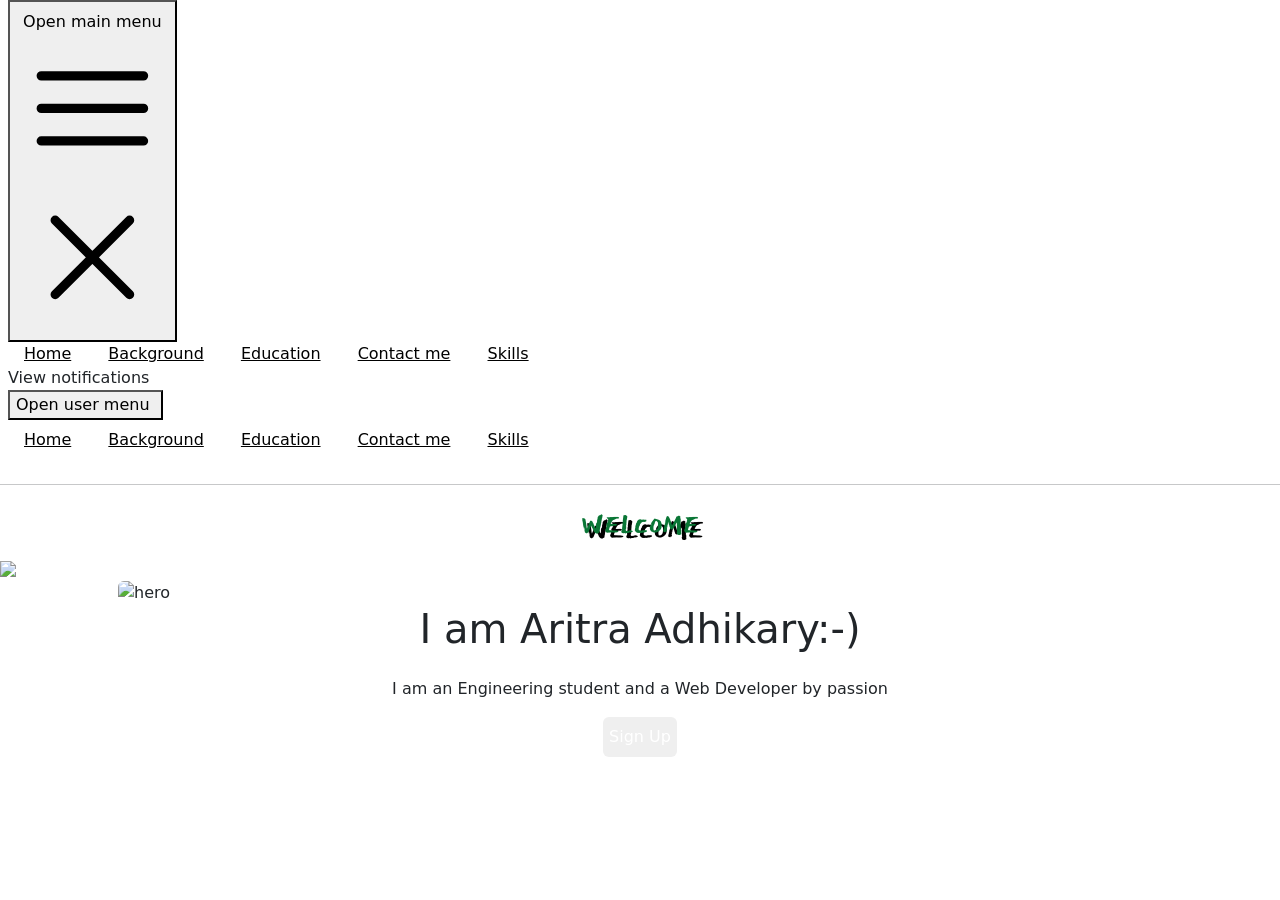
==== index.html @ 2f4a239f "Rename Home.html to index.html" ====
<!DOCTYPE html>
<html lang="en">
  <head>
    <meta charset="UTF-8" />
    <meta http-equiv="X-UA-Compatible" content="IE=edge" />
    <meta name="viewport" content="width=device-width, initial-scale=1.0" />
    
    <script src="https://cdn.tailwindcss.com"></script>
    <link href="https://cdn.jsdelivr.net/npm/bootstrap@5.3.0-alpha1/dist/css/bootstrap.min.css" rel="stylesheet" integrity="sha384-GLhlTQ8iRABdZLl6O3oVMWSktQOp6b7In1Zl3/Jr59b6EGGoI1aFkw7cmDA6j6gD" crossorigin="anonymous">
    <link rel="preconnect" href="https://fonts.googleapis.com"><link rel="preconnect" href="https://fonts.gstatic.com" crossorigin><link href="https://fonts.googleapis.com/css2?family=East+Sea+Dokdo&display=swap" rel="stylesheet">
    <link rel="stylesheet" href="style.css">
    <title>Myself Aritra</title>
    
  </head>
  <body>
    <nav class="bg-gray-800 bg-opacity-5">
      <div class="mx-auto max-w-7xl px-2 sm:px-6 lg:px-8">
        <div class="relative flex h-16 items-center justify-between">
          <div class="absolute inset-y-0 left-0 flex items-center sm:hidden">
            <!-- Mobile menu button-->
            <button
              type="button"
              class="inline-flex items-center justify-center rounded-md p-2 text-gray-400 hover:bg-gray-700 hover:text-white focus:outline-none focus:ring-2 focus:ring-inset focus:ring-white"
              aria-controls="mobile-menu"
              aria-expanded="false"
            >
              <span class="sr-only">Open main menu</span>
              <!--
                  Icon when menu is closed.
      
                  Heroicon name: outline/bars-3
      
                  Menu open: "hidden", Menu closed: "block"
                -->
              <svg
                class="block h-6 w-6"
                xmlns="http://www.w3.org/2000/svg"
                fill="none"
                viewBox="0 0 24 24"
                stroke-width="1.5"
                stroke="currentColor"
                aria-hidden="true"
              >
                <path
                  stroke-linecap="round"
                  stroke-linejoin="round"
                  d="M3.75 6.75h16.5M3.75 12h16.5m-16.5 5.25h16.5"
                />
              </svg>
              <!--
                  Icon when menu is open.
      
                  Heroicon name: outline/x-mark
      
                  Menu open: "block", Menu closed: "hidden"
                -->
              <svg
                class="hidden h-6 w-6"
                xmlns="http://www.w3.org/2000/svg"
                fill="none"
                viewBox="0 0 24 24"
                stroke-width="1.5"
                stroke="currentColor"
                aria-hidden="true"
              >
                <path
                  stroke-linecap="round"
                  stroke-linejoin="round"
                  d="M6 18L18 6M6 6l12 12"
                />
              </svg>
            </button>
          </div>
          <div
            class="flex flex-1 items-center justify-center sm:items-stretch sm:justify-start"
          >
            
            <div class="hidden sm:ml-6 sm:block">
              <div class="flex space-x-4">
                <!-- Current: "bg-gray-900 text-white", Default: "text-gray-300 hover:bg-gray-700 hover:text-white" -->
                <a
                  href="Home.html"
                  class=" text-black hover:bg-gray-400 hover:text-white px-3 py-2 rounded-md text-sm font-medium"
                  aria-current="page" 
                  >Home</a
                >
                <a
                  href="background.html"
                  class=" text-black hover:bg-gray-400 hover:text-white px-3 py-2 rounded-md text-sm font-medium"
                  aria-current="page" 
                  >Background</a
                >

                <a
                  href="education.html"
                  class="text-black hover:bg-gray-400 hover:text-white px-3 py-2 rounded-md text-sm font-medium"
                  >Education</a
                >

                <a
                  href="contact.html"
                  class=" text-black hover:bg-gray-400 hover:text-white px-3 py-2 rounded-md text-sm font-medium"
                  >Contact me</a
                >

                <a
                  href="#"
                  class=" text-black hover:bg-gray-400 hover:text-white px-3 py-2 rounded-md text-sm font-medium"
                  >Skills</a
                >
              </div>
            </div>
          </div>
          <div
            class="absolute inset-y-0 right-0 flex items-center pr-2 sm:static sm:inset-auto sm:ml-6 sm:pr-0"
          >
           
              <span class="sr-only">View notifications</span>
              
                <path
                  stroke-linecap="round"
                  stroke-linejoin="round"
                  d="M14.857 17.082a23.848 23.848 0 005.454-1.31A8.967 8.967 0 0118 9.75v-.7V9A6 6 0 006 9v.75a8.967 8.967 0 01-2.312 6.022c1.733.64 3.56 1.085 5.455 1.31m5.714 0a24.255 24.255 0 01-5.714 0m5.714 0a3 3 0 11-5.714 0"
                />
              </svg>
            </button>

            <!-- Profile dropdown -->
            <div class="relative ml-3">
              <div>
                <button
                  type="button"
                  class="flex rounded-full bg-gray-800 text-sm focus:outline-none focus:ring-2 focus:ring-white focus:ring-offset-2 focus:ring-offset-gray-800"
                  id="user-menu-button"
                  aria-expanded="false"
                  aria-haspopup="true"
                >
                  <span class="sr-only">Open user menu</span>
                  <img
                    class="h-10 w-10 rounded-full"
                    src="me.jpg"
                    alt=""
                  />
                </button>
              </div>

              <!--
                  Dropdown menu, show/hide based on menu state.
      
                  Entering: "transition ease-out duration-100"
                    From: "transform opacity-0 scale-95"
                    To: "transform opacity-100 scale-100"
                  Leaving: "transition ease-in duration-75"
                    From: "transform opacity-100 scale-100"
                    To: "transform opacity-0 scale-95"
                -->
              
            </div>
          </div>
        </div>
      </div>

      <!-- Mobile menu, show/hide based on menu state. -->
      <div class="sm:hidden" id="mobile-menu">
        <div class="space-y-1 px-2 pt-2 pb-3">
          <!-- Current: "bg-gray-900 text-white", Default: "text-gray-300 hover:bg-gray-700 hover:text-white" -->
          <a
            href="Home.html"
            id="tag"
            class="bg-gray-300 text-black block px-3 py-2 rounded-md text-base font-medium"
            aria-current="page"
            >Home</a
          >
          <a
            href="background.html"
            id="tag"
            class="bg-gray-300 text-black block px-3 py-2 rounded-md text-base font-medium"
            aria-current="page"
            >Background</a
          >

          <a
            href="education.html"
            id="tag"
            class="bg-gray-300 text-black block px-3 py-2 rounded-md text-base font-medium"
            >Education</a
          >

          <a
            href="contact.html"
            id="tag"
            class="bg-gray-300 text-black
            block px-3 py-2 rounded-md text-base font-medium"
            >Contact me</a
          >

          <a
            href="#"
            id="tag"
            class="bg-gray-300 text-black block px-3 py-2 rounded-md text-base font-medium"
            >Skills</a
          >
        </div>
      </div>
    </nav>
<h4><hr></h4>






<!-- DETAIL SECTION -->








    <div>
      <h1 id="wel" class="text-center text-8xl pt-10 font-bold ]">WELCOME</h1>
      <img src="back.jpg">
      
      <section class="text-gray-600 body-font">
        <div class="container mx-auto flex px-5 py-24 md:flex-row flex-col items-center">
          <div class="lg:max-w-lg lg:w-full md:w-1/2 w-5/6 mb-10 md:mb-0">
            <img class="object-cover object-center rounded" alt="hero" src="me.jpg">
          </div>
          <div class="lg:flex-grow md:w-1/2 lg:pl-24 md:pl-16 flex flex-col md:items-start md:text-left items-center text-center">
            <h1 class="title-font sm:text-4xl text-3xl mb-4 font-medium text-gray-900">I am Aritra Adhikary:-)
              <br class="hidden lg:inline-block">
            </h1>
            <p class="mb-8 leading-relaxed">I am an Engineering student and a Web Developer by passion</p>
            <div class="flex justify-center">
             <a href="login.html"><button class="inline-flex text-white bg-indigo-500 border-0 py-2 px-6 focus:outline-none hover:bg-indigo-600 rounded text-lg">Sign Up</button></a>
              
            </div>
          </div>
        </div>
      </section>
    </div>
  </body>
</html>
---- style.css ----
.material-symbols-outlined {
          font-variation-settings:
          'FILL' 0,
          'wght' 700,
          'GRAD' 0,
          'opsz' 48;
        }

        #heading{
            color: rgb(8, 8, 149);
            font:bold;
            font-size: 2em;
        }

        #wel{
            font-family: 'East Sea Dokdo', cursive;
            color:rgb(9, 118, 53);
            text-shadow: 5px 5px black;
          }

        #tag:hover{

            background-color:grey;
    
        }
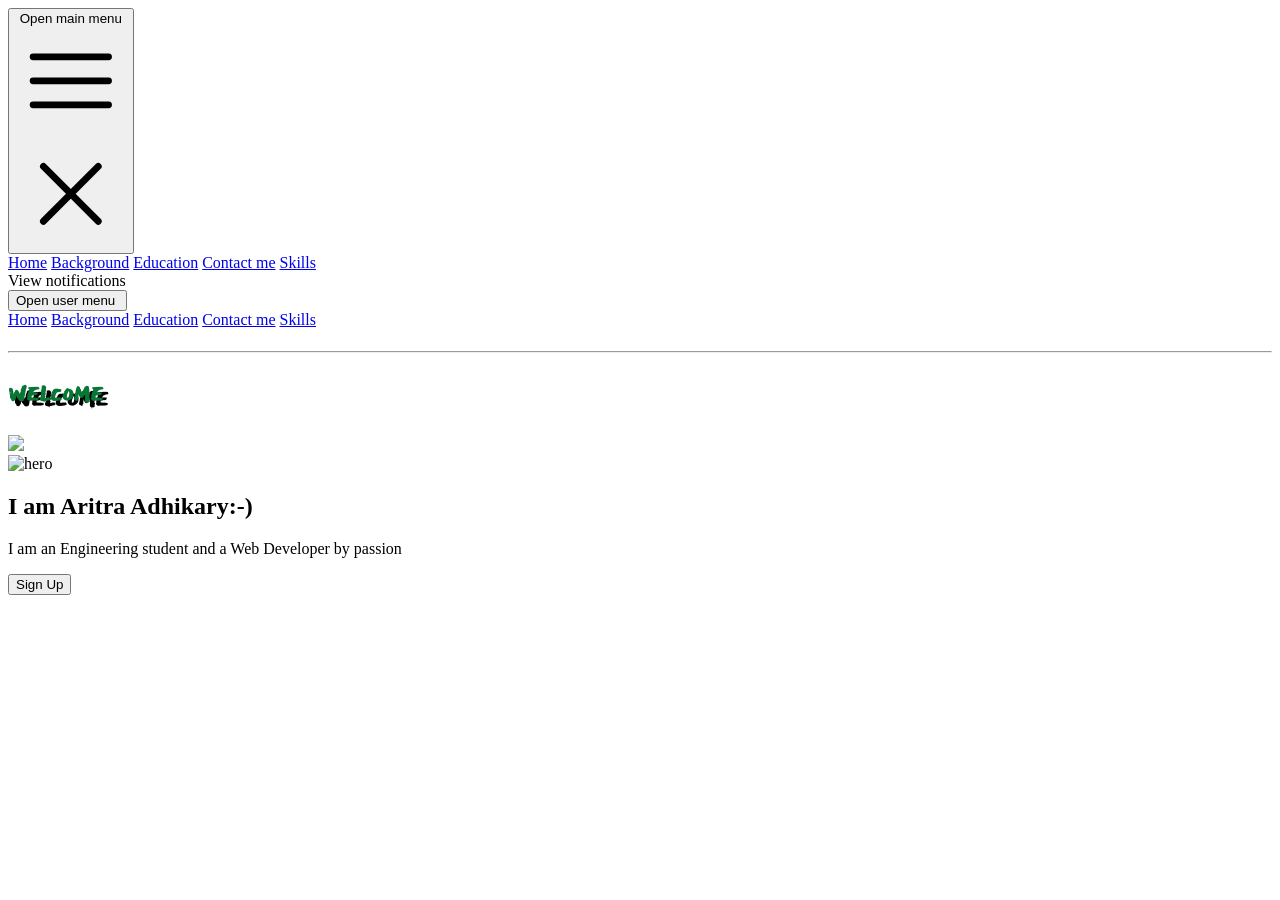
==== commit 9b292bfb: "Update index.html" ====
--- a/index.html
+++ b/index.html
@@ -6,7 +6,7 @@
     <meta name="viewport" content="width=device-width, initial-scale=1.0" />
     
     <script src="https://cdn.tailwindcss.com"></script>
-    <link href="https://cdn.jsdelivr.net/npm/bootstrap@5.3.0-alpha1/dist/css/bootstrap.min.css" rel="stylesheet" integrity="sha384-GLhlTQ8iRABdZLl6O3oVMWSktQOp6b7In1Zl3/Jr59b6EGGoI1aFkw7cmDA6j6gD" crossorigin="anonymous">
+    
     <link rel="preconnect" href="https://fonts.googleapis.com"><link rel="preconnect" href="https://fonts.gstatic.com" crossorigin><link href="https://fonts.googleapis.com/css2?family=East+Sea+Dokdo&display=swap" rel="stylesheet">
     <link rel="stylesheet" href="style.css">
     <title>Myself Aritra</title>
@@ -79,7 +79,7 @@
               <div class="flex space-x-4">
                 <!-- Current: "bg-gray-900 text-white", Default: "text-gray-300 hover:bg-gray-700 hover:text-white" -->
                 <a
-                  href="Home.html"
+                  href="index.html"
                   class=" text-black hover:bg-gray-400 hover:text-white px-3 py-2 rounded-md text-sm font-medium"
                   aria-current="page" 
                   >Home</a
@@ -165,7 +165,7 @@
         <div class="space-y-1 px-2 pt-2 pb-3">
           <!-- Current: "bg-gray-900 text-white", Default: "text-gray-300 hover:bg-gray-700 hover:text-white" -->
           <a
-            href="Home.html"
+            href="index.html"
             id="tag"
             class="bg-gray-300 text-black block px-3 py-2 rounded-md text-base font-medium"
             aria-current="page"
--- a/style.css
+++ b/style.css
@@ -6,7 +6,7 @@
           'opsz' 48;
         }
 
-        #heading{
+        .heading{
             color: rgb(8, 8, 149);
             font:bold;
             font-size: 2em;
@@ -24,4 +24,4 @@
     
         }
 
-        +        
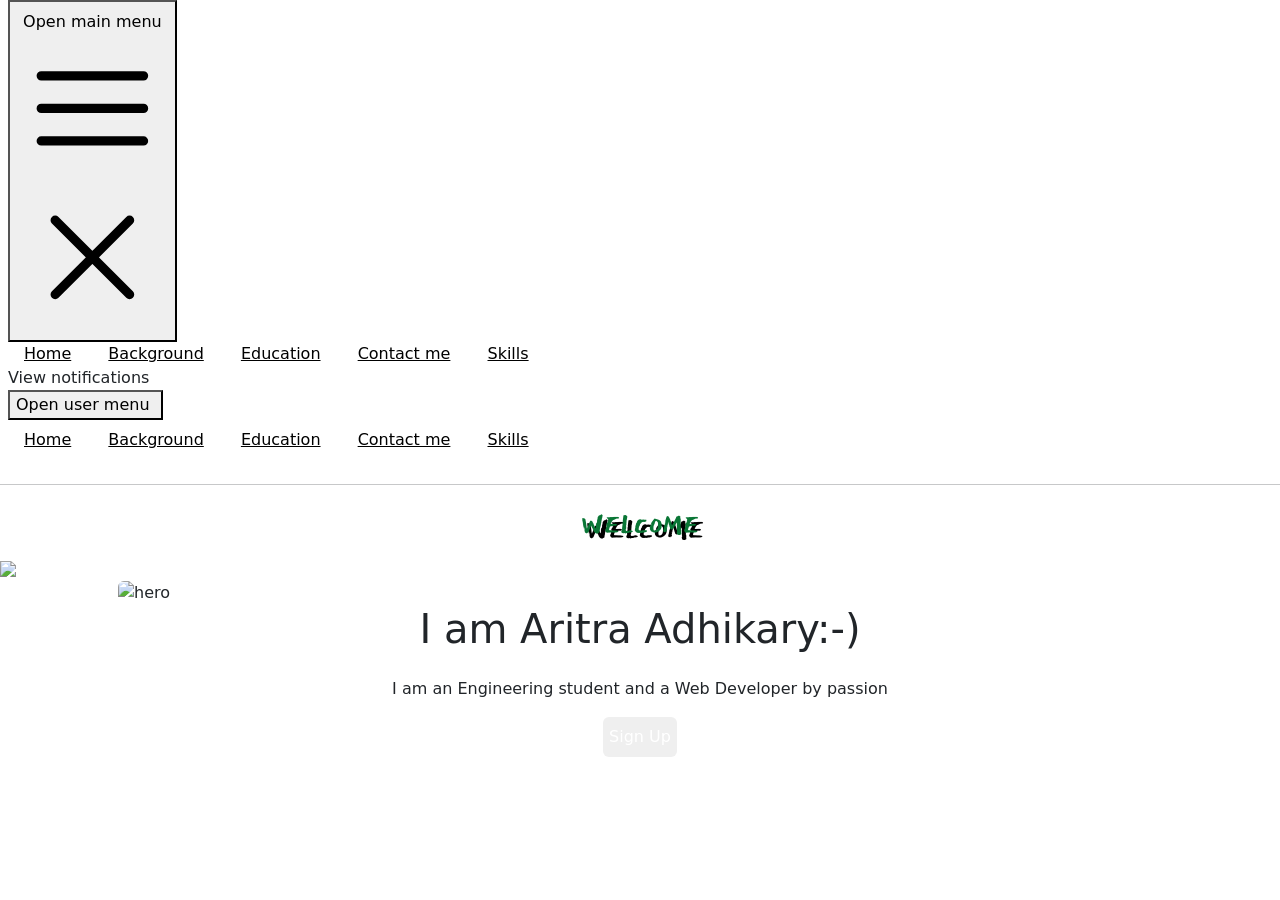
==== commit c10337c1: "Update index.html" ====
--- a/index.html
+++ b/index.html
@@ -6,7 +6,7 @@
     <meta name="viewport" content="width=device-width, initial-scale=1.0" />
     
     <script src="https://cdn.tailwindcss.com"></script>
-    
+    <link href="https://cdn.jsdelivr.net/npm/bootstrap@5.3.0-alpha1/dist/css/bootstrap.min.css" rel="stylesheet" integrity="sha384-GLhlTQ8iRABdZLl6O3oVMWSktQOp6b7In1Zl3/Jr59b6EGGoI1aFkw7cmDA6j6gD" crossorigin="anonymous">
     <link rel="preconnect" href="https://fonts.googleapis.com"><link rel="preconnect" href="https://fonts.gstatic.com" crossorigin><link href="https://fonts.googleapis.com/css2?family=East+Sea+Dokdo&display=swap" rel="stylesheet">
     <link rel="stylesheet" href="style.css">
     <title>Myself Aritra</title>
